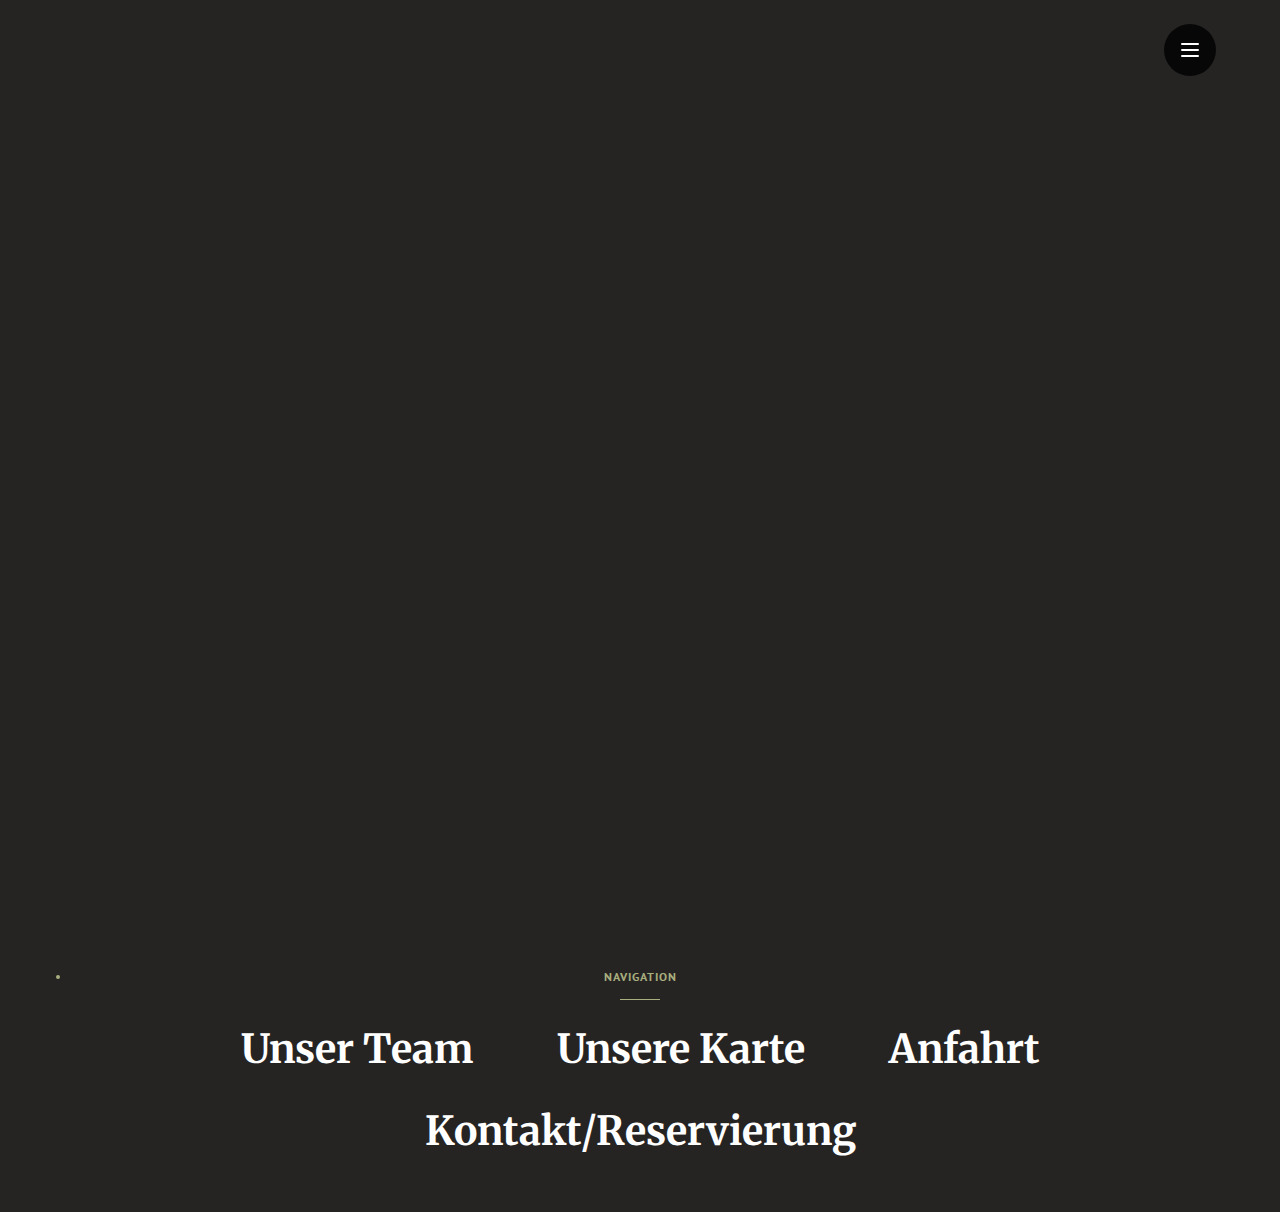
==== memento.html @ 65bc39b2 "f" ====
<!doctype html>
<html lang="en" class="no-js">
<head>
	<meta charset="UTF-8">
	<meta name="viewport" content="width=device-width, initial-scale=1">

	<link href='http://fonts.googleapis.com/css?family=PT+Sans:400,700|Merriweather:400italic,400' rel='stylesheet' type='text/css'>

	<link rel="stylesheet" href="css/reset.css"> <!-- CSS reset -->
	<link rel="stylesheet" href="css/style.css"> <!-- Resource style -->
	<script src="js/modernizr.js"></script> <!-- Modernizr -->
  	
	<title>memento restaurant</title>
</head>
<body>
	<a class="cd-nav-trigger cd-text-replace" href="#primary-nav">Menu<span aria-hidden="true" class="cd-icon"></span></a>
	
	<div class="cd-projects-container">
		<ul class="cd-projects-previews">
			<li>
				<a href="#0">
					<div class="cd-project-title">
						<h2>Die Zutaten</h2>
						<p>Regionale Lieferanten...</p>
					</div>
				</a>
			</li>

			<li>
				<a href="#0">
					<div class="cd-project-title">
						<h2>Die Leidenschaft</h2>
						<p>Türkische/kurdische Hausmannskost...</p>
					</div>
				</a>
			</li>
			
			<li>
				<a href="#0">
					<div class="cd-project-title">
						<h2>Der Service</h2>
						<p>15 Jahre Gastronomie...</p>
					</div>
				</a>
			</li>
			
			<li>
				<a href="#0">
					<div class="cd-project-title">
						<h2>Die Karte</h2>
						<p>Eine Reisenauswhal an Gerichten...</p>
					</div>
				</a>
			</li>
		</ul> <!-- .cd-projects-previews -->

		<ul class="cd-projects">
			<li>
				<div class="preview-image">
					<div class="cd-project-title">
						<h2>Die Zutaten</h2>
						<p>Von regionalen Lieferanten erhalten wir und schließlich Sie nur frische und bekannte Produkte, die wir täglich kontrollieren. Nur das Beste für unsere Gäste aus heimischen Gebieten.</p>
					</div> 
				</div>

				<div class="cd-project-info">
					<p>
						Sunt quaerat natus cupiditate iure ipsa voluptatibus recusandae ratione vitae amet distinctio, voluptas, minus vero expedita ea fugit similique sit cumque ad id facere? Ab quas, odio neque quis ratione. Natus labore sit esse, porro placeat eum hic.
						Lorem ipsum dolor sit amet, consectetur adipisicing elit. Minima, quod dicta aliquid nemo repellendus distinctio minus dolor aperiam suscipit, ea enim accusantium, deleniti qui sequi sint nihil modi amet eligendi, quidem animi error labore voluptatibus sed. Qui magnam labore, iusto nostrum. Praesentium non, impedit accusantium consequatur officia architecto, mollitia placeat aperiam tenetur pariatur voluptatibus corrupti vitae deserunt! Nostrum non mollitia deserunt ipsam. Sunt quaerat natus cupiditate iure ipsa voluptatibus recusandae ratione vitae amet distinctio, voluptas, minus vero expedita ea fugit similique sit cumque ad id facere? Ab quas, odio neque quis ratione. Natus labore sit esse, porro placeat eum hic.
						Lorem ipsum dolor sit amet, consectetur adipisicing elit. Minima, quod dicta aliquid nemo repellendus distinctio minus dolor aperiam suscipit, ea enim accusantium, deleniti qui sequi sint nihil modi amet eligendi, quidem animi error labore voluptatibus sed. Qui magnam labore, iusto nostrum. Praesentium non, impedit accusantium consequatur officia architecto, mollitia placeat aperiam tenetur pariatur voluptatibus corrupti vitae deserunt! Nostrum non mollitia deserunt ipsam. Sunt quaerat natus cupiditate iure ipsa voluptatibus recusandae ratione vitae amet distinctio, voluptas, minus vero expedita ea fugit similique sit cumque ad id facere? Ab quas, odio neque quis ratione. Natus labore sit esse, porro placeat eum hic.
						Lorem ipsum dolor sit amet, consectetur adipisicing elit. Minima, quod dicta aliquid nemo repellendus distinctio minus dolor aperiam suscipit, ea enim accusantium, deleniti qui sequi sint nihil modi amet eligendi, quidem animi error labore voluptatibus sed. Qui magnam labore, iusto nostrum. Praesentium non, impedit accusantium consequatur officia architecto, mollitia placeat aperiam tenetur pariatur voluptatibus corrupti vitae deserunt! Nostrum non mollitia deserunt ipsam. Sunt quaerat natus cupiditate iure ipsa voluptatibus recusandae ratione vitae amet distinctio, voluptas, minus vero expedita ea fugit similique sit cumque ad id facere? Ab quas, odio neque quis ratione. Natus labore sit esse, porro placeat eum hic.
					</p>
				</div> <!-- .cd-project-info -->
			</li>

			<li>
				<div class="preview-image">
					<div class="cd-project-title">
						<h2>Die Leidenschaft</h2>
						<p>Unsere Köche sind mit ihren Rezepten aufgewachsen und kennen die türkische und kurdische Küche wie ihre Westentasche</p>
					</div> 
				</div>

				<div class="cd-project-info">
					<p>
						Lorem ipsum dolor sit amet, consectetur adipisicing elit. Minima, quod dicta aliquid nemo repellendus distinctio minus dolor aperiam suscipit, ea enim accusantium, deleniti qui sequi sint nihil modi amet eligendi, quidem animi error labore voluptatibus sed. Qui magnam labore, iusto nostrum. Praesentium non, impedit accusantium consequatur officia architecto, mollitia placeat aperiam tenetur pariatur voluptatibus corrupti vitae deserunt! Nostrum non mollitia deserunt ipsam. Sunt quaerat natus cupiditate iure ipsa voluptatibus recusandae ratione vitae amet distinctio, voluptas, minus vero expedita ea fugit similique sit cumque ad id facere? Ab quas, odio neque quis ratione. Natus labore sit esse, porro placeat eum hic.
						Lorem ipsum dolor sit amet, consectetur adipisicing elit. Minima, quod dicta aliquid nemo repellendus distinctio minus dolor aperiam suscipit, ea enim accusantium, deleniti qui sequi sint nihil modi amet eligendi, quidem animi error labore voluptatibus sed. Qui magnam labore, iusto nostrum. Praesentium non, impedit accusantium consequatur officia architecto, mollitia placeat aperiam tenetur pariatur voluptatibus corrupti vitae deserunt! Nostrum non mollitia deserunt ipsam. Sunt quaerat natus cupiditate iure ipsa voluptatibus recusandae ratione vitae amet distinctio, voluptas, minus vero expedita ea fugit similique sit cumque ad id facere? Ab quas, odio neque quis ratione. Natus labore sit esse, porro placeat eum hic.
						Lorem ipsum dolor sit amet, consectetur adipisicing elit. Minima, quod dicta aliquid nemo repellendus distinctio minus dolor aperiam suscipit, ea enim accusantium, deleniti qui sequi sint nihil modi amet eligendi, quidem animi error labore voluptatibus sed. Qui magnam labore, iusto nostrum. Praesentium non, impedit accusantium consequatur officia architecto, mollitia placeat aperiam tenetur pariatur voluptatibus corrupti vitae deserunt! Nostrum non mollitia deserunt ipsam. Sunt quaerat natus cupiditate iure ipsa voluptatibus recusandae ratione vitae amet distinctio, voluptas, minus vero expedita ea fugit similique sit cumque ad id facere? Ab quas, odio neque quis ratione. Natus labore sit esse, porro placeat eum hic.
						Lorem ipsum dolor sit amet, consectetur adipisicing elit. Minima, quod dicta aliquid nemo repellendus distinctio minus dolor aperiam suscipit, ea enim accusantium, deleniti qui sequi sint nihil modi amet eligendi, quidem animi error labore voluptatibus sed. Qui magnam labore, iusto nostrum. Praesentium non, impedit accusantium consequatur officia architecto, mollitia placeat aperiam tenetur pariatur voluptatibus corrupti vitae deserunt! Nostrum non mollitia deserunt ipsam. Sunt quaerat natus cupiditate iure ipsa voluptatibus recusandae ratione vitae amet distinctio, voluptas, minus vero expedita ea fugit similique sit cumque ad id facere? Ab quas, odio neque quis ratione. Natus labore sit esse, porro placeat eum hic.
					</p>
				</div> <!-- .cd-project-info -->
			</li>

			<li>
				<div class="preview-image">
					<div class="cd-project-title">
						<h2>Der Service</h2>
						<p>15 Jahre Erfahrung in der Gastromie hat Rezan auf dem RÜcken und wird Ihnen mit Vergnügen das Trinken und Essen servieren. Er freut sich sehr Sie als Gäste gegrüßen zu dürfen.</p>
					</div> 
				</div>

				<div class="cd-project-info">
					<p>
						Lorem ipsum dolor sit amet, consectetur adipisicing elit. Minima, quod dicta aliquid nemo repellendus distinctio minus dolor aperiam suscipit, ea enim accusantium, deleniti qui sequi sint nihil modi amet eligendi, quidem animi error labore voluptatibus sed. Qui magnam labore, iusto nostrum. Praesentium non, impedit accusantium consequatur officia architecto, mollitia placeat aperiam tenetur pariatur voluptatibus corrupti vitae deserunt! Nostrum non mollitia deserunt ipsam. Sunt quaerat natus cupiditate iure ipsa voluptatibus recusandae ratione vitae amet distinctio, voluptas, minus vero expedita ea fugit similique sit cumque ad id facere? Ab quas, odio neque quis ratione. Natus labore sit esse, porro placeat eum hic.
						Lorem ipsum dolor sit amet, consectetur adipisicing elit. Minima, quod dicta aliquid nemo repellendus distinctio minus dolor aperiam suscipit, ea enim accusantium, deleniti qui sequi sint nihil modi amet eligendi, quidem animi error labore voluptatibus sed. Qui magnam labore, iusto nostrum. Praesentium non, impedit accusantium consequatur officia architecto, mollitia placeat aperiam tenetur pariatur voluptatibus corrupti vitae deserunt! Nostrum non mollitia deserunt ipsam. Sunt quaerat natus cupiditate iure ipsa voluptatibus recusandae ratione vitae amet distinctio, voluptas, minus vero expedita ea fugit similique sit cumque ad id facere? Ab quas, odio neque quis ratione. Natus labore sit esse, porro placeat eum hic.
						Lorem ipsum dolor sit amet, consectetur adipisicing elit. Minima, quod dicta aliquid nemo repellendus distinctio minus dolor aperiam suscipit, ea enim accusantium, deleniti qui sequi sint nihil modi amet eligendi, quidem animi error labore voluptatibus sed. Qui magnam labore, iusto nostrum. Praesentium non, impedit accusantium consequatur officia architecto, mollitia placeat aperiam tenetur pariatur voluptatibus corrupti vitae deserunt! Nostrum non mollitia deserunt ipsam. Sunt quaerat natus cupiditate iure ipsa voluptatibus recusandae ratione vitae amet distinctio, voluptas, minus vero expedita ea fugit similique sit cumque ad id facere? Ab quas, odio neque quis ratione. Natus labore sit esse, porro placeat eum hic.
						Lorem ipsum dolor sit amet, consectetur adipisicing elit. Minima, quod dicta aliquid nemo repellendus distinctio minus dolor aperiam suscipit, ea enim accusantium, deleniti qui sequi sint nihil modi amet eligendi, quidem animi error labore voluptatibus sed. Qui magnam labore, iusto nostrum. Praesentium non, impedit accusantium consequatur officia architecto, mollitia placeat aperiam tenetur pariatur voluptatibus corrupti vitae deserunt! Nostrum non mollitia deserunt ipsam. Sunt quaerat natus cupiditate iure ipsa voluptatibus recusandae ratione vitae amet distinctio, voluptas, minus vero expedita ea fugit similique sit cumque ad id facere? Ab quas, odio neque quis ratione. Natus labore sit esse, porro placeat eum hic.
					</p>
				</div> <!-- .cd-project-info -->
			</li>

			<li>
				<div class="preview-image">
					<div class="cd-project-title">
						<h2>Die Karte</h2>
						<p>Hier findest du unsere Karte mit allen Zutaten und preisen. Keine Sorge, wir sind Transparenz und verraten euch auch die Geheimrezeptur auf Nachfrage!</p>
					</div> 
				</div>

				<div class="cd-project-info">
					<p>
						Lorem ipsum dolor sit amet, consectetur adipisicing elit. Minima, quod dicta aliquid nemo repellendus distinctio minus dolor aperiam suscipit, ea enim accusantium, deleniti qui sequi sint nihil modi amet eligendi, quidem animi error labore voluptatibus sed. Qui magnam labore, iusto nostrum. Praesentium non, impedit accusantium consequatur officia architecto, mollitia placeat aperiam tenetur pariatur voluptatibus corrupti vitae deserunt! Nostrum non mollitia deserunt ipsam. Sunt quaerat natus cupiditate iure ipsa voluptatibus recusandae ratione vitae amet distinctio, voluptas, minus vero expedita ea fugit similique sit cumque ad id facere? Ab quas, odio neque quis ratione. Natus labore sit esse, porro placeat eum hic.
						Lorem ipsum dolor sit amet, consectetur adipisicing elit. Minima, quod dicta aliquid nemo repellendus distinctio minus dolor aperiam suscipit, ea enim accusantium, deleniti qui sequi sint nihil modi amet eligendi, quidem animi error labore voluptatibus sed. Qui magnam labore, iusto nostrum. Praesentium non, impedit accusantium consequatur officia architecto, mollitia placeat aperiam tenetur pariatur voluptatibus corrupti vitae deserunt! Nostrum non mollitia deserunt ipsam. Sunt quaerat natus cupiditate iure ipsa voluptatibus recusandae ratione vitae amet distinctio, voluptas, minus vero expedita ea fugit similique sit cumque ad id facere? Ab quas, odio neque quis ratione. Natus labore sit esse, porro placeat eum hic.
						Lorem ipsum dolor sit amet, consectetur adipisicing elit. Minima, quod dicta aliquid nemo repellendus distinctio minus dolor aperiam suscipit, ea enim accusantium, deleniti qui sequi sint nihil modi amet eligendi, quidem animi error labore voluptatibus sed. Qui magnam labore, iusto nostrum. Praesentium non, impedit accusantium consequatur officia architecto, mollitia placeat aperiam tenetur pariatur voluptatibus corrupti vitae deserunt! Nostrum non mollitia deserunt ipsam. Sunt quaerat natus cupiditate iure ipsa voluptatibus recusandae ratione vitae amet distinctio, voluptas, minus vero expedita ea fugit similique sit cumque ad id facere? Ab quas, odio neque quis ratione. Natus labore sit esse, porro placeat eum hic.
						Lorem ipsum dolor sit amet, consectetur adipisicing elit. Minima, quod dicta aliquid nemo repellendus distinctio minus dolor aperiam suscipit, ea enim accusantium, deleniti qui sequi sint nihil modi amet eligendi, quidem animi error labore voluptatibus sed. Qui magnam labore, iusto nostrum. Praesentium non, impedit accusantium consequatur officia architecto, mollitia placeat aperiam tenetur pariatur voluptatibus corrupti vitae deserunt! Nostrum non mollitia deserunt ipsam. Sunt quaerat natus cupiditate iure ipsa voluptatibus recusandae ratione vitae amet distinctio, voluptas, minus vero expedita ea fugit similique sit cumque ad id facere? Ab quas, odio neque quis ratione. Natus labore sit esse, porro placeat eum hic.
					</p>
				</div> <!-- .cd-project-info -->
			</li>
		</ul> <!-- .cd-projects -->

		<button class="scroll cd-text-replace">Scroll</button>
	</div> <!-- .cd-project-container -->

	<nav class="cd-primary-nav" id="primary-nav">
		<ul>
			<li class="cd-label">Navigation</li>
			<li><a href="#0">Unser Team</a></li>
			<li><a href="#0">Unsere Karte</a></li>
			<li><a href="#0">Anfahrt</a></li>
			<li><a href="#0">Kontakt/Reservierung</a></li>
		</ul>
	</nav> <!-- .cd-primary-nav -->

<!-- ALTERNATIVE
	<nav class="cd-primary-nav" id="primary-nav">
		<ul>
			<div class="col-4">
				<div class="list-group" id="list-tab" role="tablist">
				      <a class="list-group-item list-group-item-action active" id="list-home-list" data-toggle="list" href="#list-home" role="tab" aria-controls="home">Unser Team</a>
				      <a class="list-group-item list-group-item-action" id="list-profile-list" data-toggle="list" href="#list-profile" role="tab" aria-controls="profile">Speisekarte</a>
				      <a class="list-group-item list-group-item-action" id="list-messages-list" data-toggle="list" href="#list-messages" role="tab" aria-controls="messages">Anfahrt</a>
				      <a class="list-group-item list-group-item-action" id="list-settings-list" data-toggle="list" href="#list-settings" role="tab" aria-controls="settings">Kontakt</a>
    			</div>
			</div>
			<div class="col-8">
	    		<div class="tab-content" id="nav-tabContent">
				      <div class="tab-pane fade show active" id="list-home" role="tabpanel" aria-labelledby="list-home-list">Seite1</div>
				      <div class="tab-pane fade" id="list-profile" role="tabpanel" aria-labelledby="list-profile-list">Seite2</div>
				      <div class="tab-pane fade" id="list-messages" role="tabpanel" aria-labelledby="list-messages-list">Seite 3</div>
				      <div class="tab-pane fade" id="list-settings" role="tabpanel" aria-labelledby="list-settings-list">Seite4</div>
	    		</div>
  			</div>
		</ul>
	</nav> 


<script src="https://code.jquery.com/jquery-3.3.1.slim.min.js" integrity="sha384-q8i/X+965DzO0rT7abK41JStQIAqVgRVzpbzo5smXKp4YfRvH+8abtTE1Pi6jizo" crossorigin="anonymous"></script>
<script src="https://cdnjs.cloudflare.com/ajax/libs/popper.js/1.14.7/umd/popper.min.js" integrity="sha384-UO2eT0CpHqdSJQ6hJty5KVphtPhzWj9WO1clHTMGa3JDZwrnQq4sF86dIHNDz0W1" crossorigin="anonymous"></script>
<script src="https://stackpath.bootstrapcdn.com/bootstrap/4.3.1/js/bootstrap.min.js" integrity="sha384-JjSmVgyd0p3pXB1rRibZUAYoIIy6OrQ6VrjIEaFf/nJGzIxFDsf4x0xIM+B07jRM" crossorigin="anonymous"></script>
--> 




<script src="js/jquery-2.1.1.js"></script>
<script src="js/main.js"></script> <!-- Resource jQuery -->
</body>
</html>
---- css/style.css ----
/* -------------------------------- 

Primary style

-------------------------------- */
*, *::after, *::before {
  box-sizing: border-box;
}

html {
  font-size: 62.5%;
}

body {
  font-size: 1.6rem;
  font-family: "PT Sans", sans-serif;
  color: #ffffff;
  background-color: #262423;
}

a {
  color: #a8ae7e;
  text-decoration: none;
}

/* -------------------------------- 

Patterns - reusable parts of our design

-------------------------------- */
.cd-text-replace {
  /* replace text with image */
  color: transparent;
  text-indent: 100%;
  overflow: hidden;
  white-space: nowrap;
}

/* -------------------------------- 

Menu trigger

-------------------------------- */
.cd-nav-trigger {
  position: absolute;
  z-index: 4;
  top: 24px;
  right: 5%;
  height: 52px;
  width: 52px;
  border-radius: 50%;
  background-color: rgba(0, 0, 0, 0.8);
  -webkit-transition: background 0.2s;
  -moz-transition: background 0.2s;
  transition: background 0.2s;
}
.cd-nav-trigger .cd-icon,
.cd-nav-trigger .cd-icon::before,
.cd-nav-trigger .cd-icon::after {
  /* menu icon created in CSS */
  position: absolute;
  background-color: #ffffff;
  border-radius: 2px;
  /* Force Hardware Acceleration in WebKit */
  -webkit-transform: translateZ(0);
  -moz-transform: translateZ(0);
  -ms-transform: translateZ(0);
  -o-transform: translateZ(0);
  transform: translateZ(0);
  -webkit-backface-visibility: hidden;
  backface-visibility: hidden;
}
.no-touch .cd-nav-trigger:hover {
  background-color: black;
}
.cd-nav-trigger .cd-icon {
  /* middle line of the menu icon */
  display: inline-block;
  width: 18px;
  height: 2px;
  left: 50%;
  top: 50%;
  bottom: auto;
  right: auto;
  -webkit-transform: translateX(-50%) translateY(-50%);
  -moz-transform: translateX(-50%) translateY(-50%);
  -ms-transform: translateX(-50%) translateY(-50%);
  -o-transform: translateX(-50%) translateY(-50%);
  transform: translateX(-50%) translateY(-50%);
  -webkit-transition: -webkit-transform 0.3s, background-color 0.3s;
  -moz-transition: -moz-transform 0.3s, background-color 0.3s;
  transition: transform 0.3s, background-color 0.3s;
}
.cd-nav-trigger .cd-icon::before, .cd-nav-trigger .cd-icon::after {
  /* upper and lower lines of the menu icon */
  content: '';
  top: 0;
  right: 0;
  width: 100%;
  height: 100%;
  -webkit-transition: -webkit-transform 0.3s;
  -moz-transition: -moz-transform 0.3s;
  transition: transform 0.3s;
}
.cd-nav-trigger .cd-icon::before {
  -webkit-transform: translateY(-6px);
  -moz-transform: translateY(-6px);
  -ms-transform: translateY(-6px);
  -o-transform: translateY(-6px);
  transform: translateY(-6px);
}
.cd-nav-trigger .cd-icon::after {
  -webkit-transform: translateY(6px);
  -moz-transform: translateY(6px);
  -ms-transform: translateY(6px);
  -o-transform: translateY(6px);
  transform: translateY(6px);
}
.cd-nav-trigger.project-open .cd-icon {
  /* user selects a projects - transform the icon into a 'X' */
  background-color: rgba(255, 255, 255, 0);
}
.cd-nav-trigger.project-open .cd-icon::before, .cd-nav-trigger.project-open .cd-icon::after {
  background-color: white;
}
.cd-nav-trigger.project-open .cd-icon::before {
  -webkit-transform: translateY(0) rotate(45deg);
  -moz-transform: translateY(0) rotate(45deg);
  -ms-transform: translateY(0) rotate(45deg);
  -o-transform: translateY(0) rotate(45deg);
  transform: translateY(0) rotate(45deg);
}
.cd-nav-trigger.project-open .cd-icon::after {
  -webkit-transform: translateY(0) rotate(-45deg);
  -moz-transform: translateY(0) rotate(-45deg);
  -ms-transform: translateY(0) rotate(-45deg);
  -o-transform: translateY(0) rotate(-45deg);
  transform: translateY(0) rotate(-45deg);
}
.cd-nav-trigger.nav-visible .cd-icon {
  /* user opens the navigation - transform the icon into an arrow */
  -webkit-transform: translateY(-50%) translateX(-50%);
  -moz-transform: translateY(-50%) translateX(-50%);
  -ms-transform: translateY(-50%) translateX(-50%);
  -o-transform: translateY(-50%) translateX(-50%);
  transform: translateY(-50%) translateX(-50%);
}
.cd-nav-trigger.nav-visible .cd-icon::after {
  -webkit-transform: translateX(5px) translateY(3px) rotate(-45deg) scaleX(0.5);
  -moz-transform: translateX(5px) translateY(3px) rotate(-45deg) scaleX(0.5);
  -ms-transform: translateX(5px) translateY(3px) rotate(-45deg) scaleX(0.5);
  -o-transform: translateX(5px) translateY(3px) rotate(-45deg) scaleX(0.5);
  transform: translateX(5px) translateY(3px) rotate(-45deg) scaleX(0.5);
}
.cd-nav-trigger.nav-visible .cd-icon::before {
  -webkit-transform: translateX(5px) translateY(-3px) rotate(45deg) scaleX(0.5);
  -moz-transform: translateX(5px) translateY(-3px) rotate(45deg) scaleX(0.5);
  -ms-transform: translateX(5px) translateY(-3px) rotate(45deg) scaleX(0.5);
  -o-transform: translateX(5px) translateY(-3px) rotate(45deg) scaleX(0.5);
  transform: translateX(5px) translateY(-3px) rotate(45deg) scaleX(0.5);
}
@media only screen and (min-width: 1024px) {
  .cd-nav-trigger.nav-visible .cd-icon {
    -webkit-transform: translateY(-50%) translateX(-50%) rotate(-90deg);
    -moz-transform: translateY(-50%) translateX(-50%) rotate(-90deg);
    -ms-transform: translateY(-50%) translateX(-50%) rotate(-90deg);
    -o-transform: translateY(-50%) translateX(-50%) rotate(-90deg);
    transform: translateY(-50%) translateX(-50%) rotate(-90deg);
  }
  .cd-nav-trigger.nav-visible .cd-icon::after {
    -webkit-transform: translateX(-5px) translateY(3px) rotate(45deg) scaleX(0.5);
    -moz-transform: translateX(-5px) translateY(3px) rotate(45deg) scaleX(0.5);
    -ms-transform: translateX(-5px) translateY(3px) rotate(45deg) scaleX(0.5);
    -o-transform: translateX(-5px) translateY(3px) rotate(45deg) scaleX(0.5);
    transform: translateX(-5px) translateY(3px) rotate(45deg) scaleX(0.5);
  }
  .cd-nav-trigger.nav-visible .cd-icon::before {
    -webkit-transform: translateX(-5px) translateY(-3px) rotate(-45deg) scaleX(0.5);
    -moz-transform: translateX(-5px) translateY(-3px) rotate(-45deg) scaleX(0.5);
    -ms-transform: translateX(-5px) translateY(-3px) rotate(-45deg) scaleX(0.5);
    -o-transform: translateX(-5px) translateY(-3px) rotate(-45deg) scaleX(0.5);
    transform: translateX(-5px) translateY(-3px) rotate(-45deg) scaleX(0.5);
  }
}

/* -------------------------------- 

Projects

-------------------------------- */
.cd-projects-container {
  position: relative;
  z-index: 2;
  overflow-x: hidden;
}
.cd-projects-container.project-open {
  /* smooth scroll on iOS devices */
  -webkit-overflow-scrolling: touch;
}

.cd-projects-previews {
  position: relative;
  z-index: 2;
  height: 100vh;
  width: 100vw;
}
.cd-projects-previews::after {
  clear: both;
  content: "";
  display: table;
}
.project-open .cd-projects-previews {
  pointer-events: none;
}
.cd-projects-previews li {
  height: 25%;
  width: 100%;
  overflow: hidden;
  -webkit-transition: -webkit-transform 0.5s;
  -moz-transition: -moz-transform 0.5s;
  transition: transform 0.5s;
  /* Force Hardware Acceleration */
  -webkit-backface-visibility: hidden;
  backface-visibility: hidden;
  -webkit-transform: translateZ(1px);
  -moz-transform: translateZ(1px);
  -ms-transform: translateZ(1px);
  -o-transform: translateZ(1px);
  transform: translateZ(1px);
}
.cd-projects-previews li.selected {
  opacity: 0;
  /* move selected project preview out of the viewport with no transition */
  -webkit-transform: translateX(-100%);
  -moz-transform: translateX(-100%);
  -ms-transform: translateX(-100%);
  -o-transform: translateX(-100%);
  transform: translateX(-100%);
  -webkit-transition: -webkit-transform 0s;
  -moz-transition: -moz-transform 0s;
  transition: transform 0s;
}
.cd-projects-previews li.slide-out {
  -webkit-transform: translateX(-100%);
  -moz-transform: translateX(-100%);
  -ms-transform: translateX(-100%);
  -o-transform: translateX(-100%);
  transform: translateX(-100%);
}
.cd-projects-previews a {
  display: block;
  height: 100vh;
  width: 100%;
  /* fixes a bug on projects caption width */
  -webkit-transform: translateY(0%);
  -moz-transform: translateY(0%);
  -ms-transform: translateY(0%);
  -o-transform: translateY(0%);
  transform: translateY(0%);
  opacity: 0;
  -webkit-transition: opacity 0.5s;
  -moz-transition: opacity 0.5s;
  transition: opacity 0.5s;
}
.cd-projects-previews li:nth-of-type(2) a {
  -webkit-transform: translateY(-25%);
  -moz-transform: translateY(-25%);
  -ms-transform: translateY(-25%);
  -o-transform: translateY(-25%);
  transform: translateY(-25%);
}
.cd-projects-previews li:nth-of-type(3) a {
  -webkit-transform: translateY(-50%);
  -moz-transform: translateY(-50%);
  -ms-transform: translateY(-50%);
  -o-transform: translateY(-50%);
  transform: translateY(-50%);
}
.cd-projects-previews li:nth-of-type(4) a {
  -webkit-transform: translateY(-75%);
  -moz-transform: translateY(-75%);
  -ms-transform: translateY(-75%);
  -o-transform: translateY(-75%);
  transform: translateY(-75%);
}
.cd-projects-previews .bg-loaded a {
  opacity: 1;
}
@media only screen and (min-width: 1024px) {
  .cd-projects-previews li {
    display: inline-block;
    height: 100%;
    width: 25%;
    float: left;
  }
  .cd-projects-previews li.selected {
    -webkit-transform: translateY(-100%);
    -moz-transform: translateY(-100%);
    -ms-transform: translateY(-100%);
    -o-transform: translateY(-100%);
    transform: translateY(-100%);
  }
  .cd-projects-previews li.slide-out {
    -webkit-transform: translateY(-100%);
    -moz-transform: translateY(-100%);
    -ms-transform: translateY(-100%);
    -o-transform: translateY(-100%);
    transform: translateY(-100%);
  }
  .cd-projects-previews a {
    /* width equal to window width */
    width: 400%;
  }
  .cd-projects-previews li:nth-of-type(2) a {
    -webkit-transform: translateX(-25%);
    -moz-transform: translateX(-25%);
    -ms-transform: translateX(-25%);
    -o-transform: translateX(-25%);
    transform: translateX(-25%);
  }
  .cd-projects-previews li:nth-of-type(3) a {
    -webkit-transform: translateX(-50%);
    -moz-transform: translateX(-50%);
    -ms-transform: translateX(-50%);
    -o-transform: translateX(-50%);
    transform: translateX(-50%);
  }
  .cd-projects-previews li:nth-of-type(4) a {
    -webkit-transform: translateX(-75%);
    -moz-transform: translateX(-75%);
    -ms-transform: translateX(-75%);
    -o-transform: translateX(-75%);
    transform: translateX(-75%);
  }
}

.cd-projects {
  position: absolute;
  z-index: 1;
  top: 0;
  left: 0;
  height: 100vh;
  width: 100vw;
}
.cd-projects > li {
  position: absolute;
  top: 0;
  left: 0;
  height: 100%;
  width: 100%;
  opacity: 0;
  -webkit-transition: opacity 0.3s;
  -moz-transition: opacity 0.3s;
  transition: opacity 0.3s;
}
.cd-projects > li.selected {
  z-index: 1;
  opacity: 1;
  -webkit-transition: opacity 0s;
  -moz-transition: opacity 0s;
  transition: opacity 0s;
}
.cd-projects .preview-image {
  display: block;
  height: 100vh;
}

.cd-projects-previews a,
.cd-projects .preview-image {
  /* set a background image for each project */
  background: #5b927d url(../img/zutaten.jpg) no-repeat center center;
  background-size: cover;
}

.cd-projects-previews li:nth-of-type(2) a,
.cd-projects > li:nth-of-type(2) .preview-image {
  background: #a8ae7e url(../img/koch.jpg) no-repeat center center;
  background-size: cover;
}

.cd-projects-previews li:nth-of-type(3) a,
.cd-projects > li:nth-of-type(3) .preview-image {
  background: #e7d5a4 url(../img/service.jpg) no-repeat center center;
  background-size: cover;
}

.cd-projects-previews li:nth-of-type(4) a,
.cd-projects > li:nth-of-type(4) .preview-image {
  background: #835531 url(../img/menu.jpg) no-repeat center center;
  background-size: cover;
}

.cd-project-title {
  position: absolute;
  width: 100%;
  top: calc(50% - 20px);
  left: 0;
  color: #ffffff;
  -webkit-transform: translateY(-37.5vh);
  -moz-transform: translateY(-37.5vh);
  -ms-transform: translateY(-37.5vh);
  -o-transform: translateY(-37.5vh);
  transform: translateY(-37.5vh);
  -webkit-transition: -webkit-transform 0.6s 0.2s;
  -moz-transition: -moz-transform 0.6s 0.2s;
  transition: transform 0.6s 0.2s;
  text-align: center;
  -webkit-font-smoothing: antialiased;
  -moz-osx-font-smoothing: grayscale;
}
.cd-project-title::after {
  /* line below project title */
  content: '';
  position: absolute;
  left: 50%;
  bottom: -10px;
  width: 40px;
  height: 1px;
  background: #ffffff;
  -webkit-transform: translateX(-50%) scale(0);
  -moz-transform: translateX(-50%) scale(0);
  -ms-transform: translateX(-50%) scale(0);
  -o-transform: translateX(-50%) scale(0);
  transform: translateX(-50%) scale(0);
  -webkit-transition: -webkit-transform 0.3s;
  -moz-transition: -moz-transform 0.3s;
  transition: transform 0.3s;
}
.no-touch .cd-projects-previews a:hover .cd-project-title::after {
  -webkit-transform: translateX(-50%) scale(1);
  -moz-transform: translateX(-50%) scale(1);
  -ms-transform: translateX(-50%) scale(1);
  -o-transform: translateX(-50%) scale(1);
  transform: translateX(-50%) scale(1);
}
.cd-projects .cd-project-title::after {
  -webkit-transform: translateX(-50%) scale(1);
  -moz-transform: translateX(-50%) scale(1);
  -ms-transform: translateX(-50%) scale(1);
  -o-transform: translateX(-50%) scale(1);
  transform: translateX(-50%) scale(1);
  -webkit-transition: -webkit-transform 0.3s 0.3s;
  -moz-transition: -moz-transform 0.3s 0.3s;
  transition: transform 0.3s 0.3s;
}
.cd-project-title h2 {
  font-size: 2.5rem;
  line-height: 1.5;
  font-weight: 700;
}
.cd-project-title p {
  font-size: 1.4rem;
  font-family: "Merriweather", serif;
  font-style: italic;
  line-height: 1.2;
  padding: .4em 2em;
  opacity: .8;
}
@media only screen and (min-width: 1024px) {
  .cd-project-title {
    width: 25%;
    top: 50vh;
    -webkit-transform: translateX(0%);
    -moz-transform: translateX(0%);
    -ms-transform: translateX(0%);
    -o-transform: translateX(0%);
    transform: translateX(0%);
  }
}

.cd-projects-previews li:nth-of-type(2) .cd-project-title,
.cd-projects > li:nth-of-type(2) .cd-project-title {
  -webkit-transform: translateY(-12.5vh);
  -moz-transform: translateY(-12.5vh);
  -ms-transform: translateY(-12.5vh);
  -o-transform: translateY(-12.5vh);
  transform: translateY(-12.5vh);
}
@media only screen and (min-width: 1024px) {
  .cd-projects-previews li:nth-of-type(2) .cd-project-title,
  .cd-projects > li:nth-of-type(2) .cd-project-title {
    -webkit-transform: translateX(100%);
    -moz-transform: translateX(100%);
    -ms-transform: translateX(100%);
    -o-transform: translateX(100%);
    transform: translateX(100%);
  }
}

.cd-projects-previews li:nth-of-type(3) .cd-project-title,
.cd-projects > li:nth-of-type(3) .cd-project-title {
  -webkit-transform: translateY(12.5vh);
  -moz-transform: translateY(12.5vh);
  -ms-transform: translateY(12.5vh);
  -o-transform: translateY(12.5vh);
  transform: translateY(12.5vh);
}
@media only screen and (min-width: 1024px) {
  .cd-projects-previews li:nth-of-type(3) .cd-project-title,
  .cd-projects > li:nth-of-type(3) .cd-project-title {
    -webkit-transform: translateX(200%);
    -moz-transform: translateX(200%);
    -ms-transform: translateX(200%);
    -o-transform: translateX(200%);
    transform: translateX(200%);
  }
}

.cd-projects-previews li:nth-of-type(4) a .cd-project-title,
.cd-projects > li:nth-of-type(4) .cd-project-title {
  -webkit-transform: translateY(37.5vh);
  -moz-transform: translateY(37.5vh);
  -ms-transform: translateY(37.5vh);
  -o-transform: translateY(37.5vh);
  transform: translateY(37.5vh);
}
@media only screen and (min-width: 1024px) {
  .cd-projects-previews li:nth-of-type(4) a .cd-project-title,
  .cd-projects > li:nth-of-type(4) .cd-project-title {
    -webkit-transform: translateX(300%);
    -moz-transform: translateX(300%);
    -ms-transform: translateX(300%);
    -o-transform: translateX(300%);
    transform: translateX(300%);
  }
}

li.selected .cd-project-title,
.cd-projects > li:nth-of-type(2).selected .cd-project-title,
.cd-projects > li:nth-of-type(3).selected .cd-project-title,
.cd-projects > li:nth-of-type(4).selected .cd-project-title {
  -webkit-transform: translateY(0);
  -moz-transform: translateY(0);
  -ms-transform: translateY(0);
  -o-transform: translateY(0);
  transform: translateY(0);
}
@media only screen and (min-width: 1024px) {
  li.selected .cd-project-title,
  .cd-projects > li:nth-of-type(2).selected .cd-project-title,
  .cd-projects > li:nth-of-type(3).selected .cd-project-title,
  .cd-projects > li:nth-of-type(4).selected .cd-project-title {
    -webkit-transform: translateX(150%);
    -moz-transform: translateX(150%);
    -ms-transform: translateX(150%);
    -o-transform: translateX(150%);
    transform: translateX(150%);
  }
}

.cd-projects li.selected .cd-project-title::after {
  -webkit-transition: -webkit-transform 0.3s 0s;
  -moz-transition: -moz-transform 0.3s 0s;
  transition: transform 0.3s 0s;
  -webkit-transform: translateX(-50%) scale(0);
  -moz-transform: translateX(-50%) scale(0);
  -ms-transform: translateX(-50%) scale(0);
  -o-transform: translateX(-50%) scale(0);
  transform: translateX(-50%) scale(0);
}

.touch .cd-projects li.selected .cd-project-title::after {
  -webkit-transition: -webkit-transform 0s;
  -moz-transition: -moz-transform 0s;
  transition: transform 0s;
}

.cd-project-info {
  display: none;
  padding: 4em 0;
  background-color: #ffffff;
  color: #7d7c7b;
}
.content-visible .cd-project-info {
  display: block;
}
.cd-project-info p {
  width: 90%;
  max-width: 800px;
  margin: 0 auto;
  line-height: 2;
}

.cd-projects-container .scroll {
  display: block;
  position: absolute;
  z-index: 2;
  bottom: 30px;
  left: 50%;
  width: 44px;
  height: 44px;
  /* rest button default style */
  cursor: pointer;
  border: none;
  background: url("../img/cd-icon-arrow.svg") no-repeat center center;
  visibility: hidden;
  -webkit-transform: translateX(-50%) scale(0);
  -moz-transform: translateX(-50%) scale(0);
  -ms-transform: translateX(-50%) scale(0);
  -o-transform: translateX(-50%) scale(0);
  transform: translateX(-50%) scale(0);
  -webkit-transition: -webkit-transform 0.3s 0s, visibility 0s 0.3s;
  -moz-transition: -moz-transform 0.3s 0s, visibility 0s 0.3s;
  transition: transform 0.3s 0s, visibility 0s 0.3s;
}
.cd-projects-container .scroll:focus {
  outline: none;
}

.cd-projects-container.project-open .scroll {
  visibility: visible;
  -webkit-transform: translateX(-50%) scale(1);
  -moz-transform: translateX(-50%) scale(1);
  -ms-transform: translateX(-50%) scale(1);
  -o-transform: translateX(-50%) scale(1);
  transform: translateX(-50%) scale(1);
  -webkit-transition: -webkit-transform 0.4s 0s, visibility 0s 0s;
  -moz-transition: -moz-transform 0.4s 0s, visibility 0s 0s;
  transition: transform 0.4s 0s, visibility 0s 0s;
  -webkit-animation: cd-translate 1.2s 0.8s;
  -moz-animation: cd-translate 1.2s 0.8s;
  animation: cd-translate 1.2s 0.8s;
  -webkit-animation-iteration-count: 2;
  -moz-animation-iteration-count: 2;
  animation-iteration-count: 2;
}

.no-touch .cd-projects-container.project-open .scroll:hover {
  -webkit-transform: translateX(-50%) scale(1.2);
  -moz-transform: translateX(-50%) scale(1.2);
  -ms-transform: translateX(-50%) scale(1.2);
  -o-transform: translateX(-50%) scale(1.2);
  transform: translateX(-50%) scale(1.2);
}

@-webkit-keyframes cd-translate {
  0% {
    -webkit-transform: translateX(-50%) scale(1);
  }
  50% {
    -webkit-transform: translateY(10px) translateX(-50%) scale(1);
  }
  100% {
    -webkit-transform: translateX(-50%) scale(1);
  }
}
@-moz-keyframes cd-translate {
  0% {
    -moz-transform: translateX(-50%) scale(1);
  }
  50% {
    -moz-transform: translateY(10px) translateX(-50%) scale(1);
  }
  100% {
    -moz-transform: translateX(-50%) scale(1);
  }
}
@keyframes cd-translate {
  0% {
    -webkit-transform: translateX(-50%) scale(1);
    -moz-transform: translateX(-50%) scale(1);
    -ms-transform: translateX(-50%) scale(1);
    -o-transform: translateX(-50%) scale(1);
    transform: translateX(-50%) scale(1);
  }
  50% {
    -webkit-transform: translateY(10px) translateX(-50%) scale(1);
    -moz-transform: translateY(10px) translateX(-50%) scale(1);
    -ms-transform: translateY(10px) translateX(-50%) scale(1);
    -o-transform: translateY(10px) translateX(-50%) scale(1);
    transform: translateY(10px) translateX(-50%) scale(1);
  }
  100% {
    -webkit-transform: translateX(-50%) scale(1);
    -moz-transform: translateX(-50%) scale(1);
    -ms-transform: translateX(-50%) scale(1);
    -o-transform: translateX(-50%) scale(1);
    transform: translateX(-50%) scale(1);
  }
}
/* -------------------------------- 

 Navigation

-------------------------------- */
.cd-primary-nav {
  position: absolute;
  z-index: 1;
  top: 0;
  left: 0;
  height: 100%;
  width: 100%;
  overflow: auto;
  text-align: center;
  opacity: 0;
  -webkit-transition: opacity 0.6s;
  -moz-transition: opacity 0.6s;
  transition: opacity 0.6s;
  /* vertically align its content */
  display: table;
}
.cd-primary-nav ul {
  /* vertically align inside nav */
  display: table-cell;
  vertical-align: middle;
}
.cd-primary-nav a {
  display: inline-block;
  padding: .4em 1em;
  border-radius: 4px;
  -webkit-transition: background 0.2s;
  -moz-transition: background 0.2s;
  transition: background 0.2s;
  color: #ffffff;
  font-family: "Merriweather", serif;
  font-size: 2.4rem;
  font-weight: 700;
  -webkit-font-smoothing: antialiased;
  -moz-osx-font-smoothing: grayscale;
}
.no-touch .cd-primary-nav a:hover {
  background-color: #a8ae7e;
}
.cd-primary-nav .cd-label {
  position: relative;
  margin: 2.4em 0 2em;
  color: #a8ae7e;
  text-transform: uppercase;
  font-weight: 700;
  font-size: 1.2rem;
  letter-spacing: 1px;
}
.cd-primary-nav .cd-label::after {
  /* line below .cd-label*/
  content: '';
  position: absolute;
  left: 50%;
  right: auto;
  -webkit-transform: translateX(-50%);
  -moz-transform: translateX(-50%);
  -ms-transform: translateX(-50%);
  -o-transform: translateX(-50%);
  transform: translateX(-50%);
  bottom: -16px;
  height: 1px;
  width: 40px;
  background-color: currentColor;
}
.cd-primary-nav.nav-visible {
  opacity: 1;
}
.cd-primary-nav.nav-clickable {
  z-index: 3;
}
.no-csstransitions .cd-primary-nav.nav-visible {
  z-index: 3;
}
@media only screen and (min-width: 1170px) {
  .cd-primary-nav a {
    font-size: 4rem;
  }
}

/* -------------------------------- 

JavaScript Disabled

-------------------------------- */
.no-js .cd-primary-nav {
  display: block;
  position: static;
  opacity: 1;
  margin-bottom: 1.5em;
}
.no-js .cd-primary-nav ul {
  display: block;
  padding: 0 5%;
}
.no-js .cd-primary-nav ul::after {
  clear: both;
  content: "";
  display: table;
}
.no-js .cd-primary-nav li:not(.cd-label) {
  display: inline-block;
}
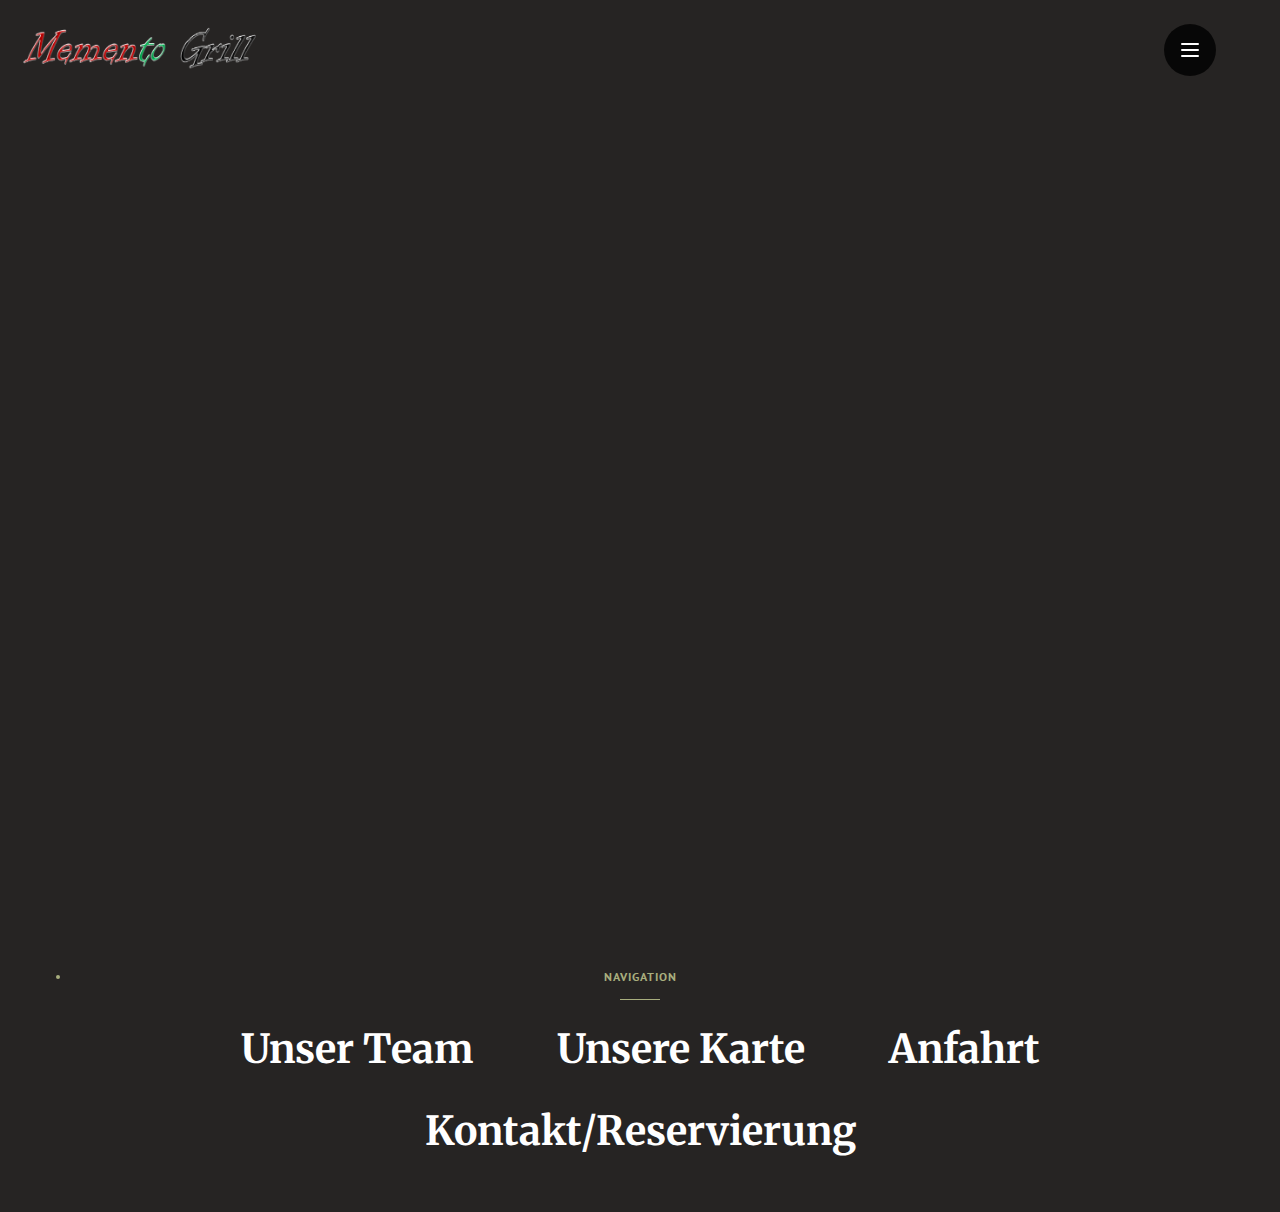
==== commit ef072ef7: "h" ====
--- a/memento.html
+++ b/memento.html
@@ -10,11 +10,17 @@
 	<link rel="stylesheet" href="css/style.css"> <!-- Resource style -->
 	<script src="js/modernizr.js"></script> <!-- Modernizr -->
   	
-	<title>memento restaurant</title>
+	<title>memento grill restaurant</title>
 </head>
-<body>
+<body class="cd-about">
+	<main>
+		<img src="img/memento_logo2.png" style="position: absolute; width: 240px; height: 70px; top: 10px; left: 20px; z-index: 3;">
+	<div class="cd-about cd-main-content">
+	
+	<a class="cd-nav-trigger cd-text-replace" href="#primary-nav"><span aria-hidden="true" class="cd-icon"></span></a>
+	<!--
 	<a class="cd-nav-trigger cd-text-replace" href="#primary-nav">Menu<span aria-hidden="true" class="cd-icon"></span></a>
-	
+	-->
 	<div class="cd-projects-container">
 		<ul class="cd-projects-previews">
 			<li>
@@ -169,10 +175,11 @@
 <script src="https://stackpath.bootstrapcdn.com/bootstrap/4.3.1/js/bootstrap.min.js" integrity="sha384-JjSmVgyd0p3pXB1rRibZUAYoIIy6OrQ6VrjIEaFf/nJGzIxFDsf4x0xIM+B07jRM" crossorigin="anonymous"></script>
 --> 
 
-
-
+</div>
+</main>
 
 <script src="js/jquery-2.1.1.js"></script>
 <script src="js/main.js"></script> <!-- Resource jQuery -->
+
 </body>
 </html>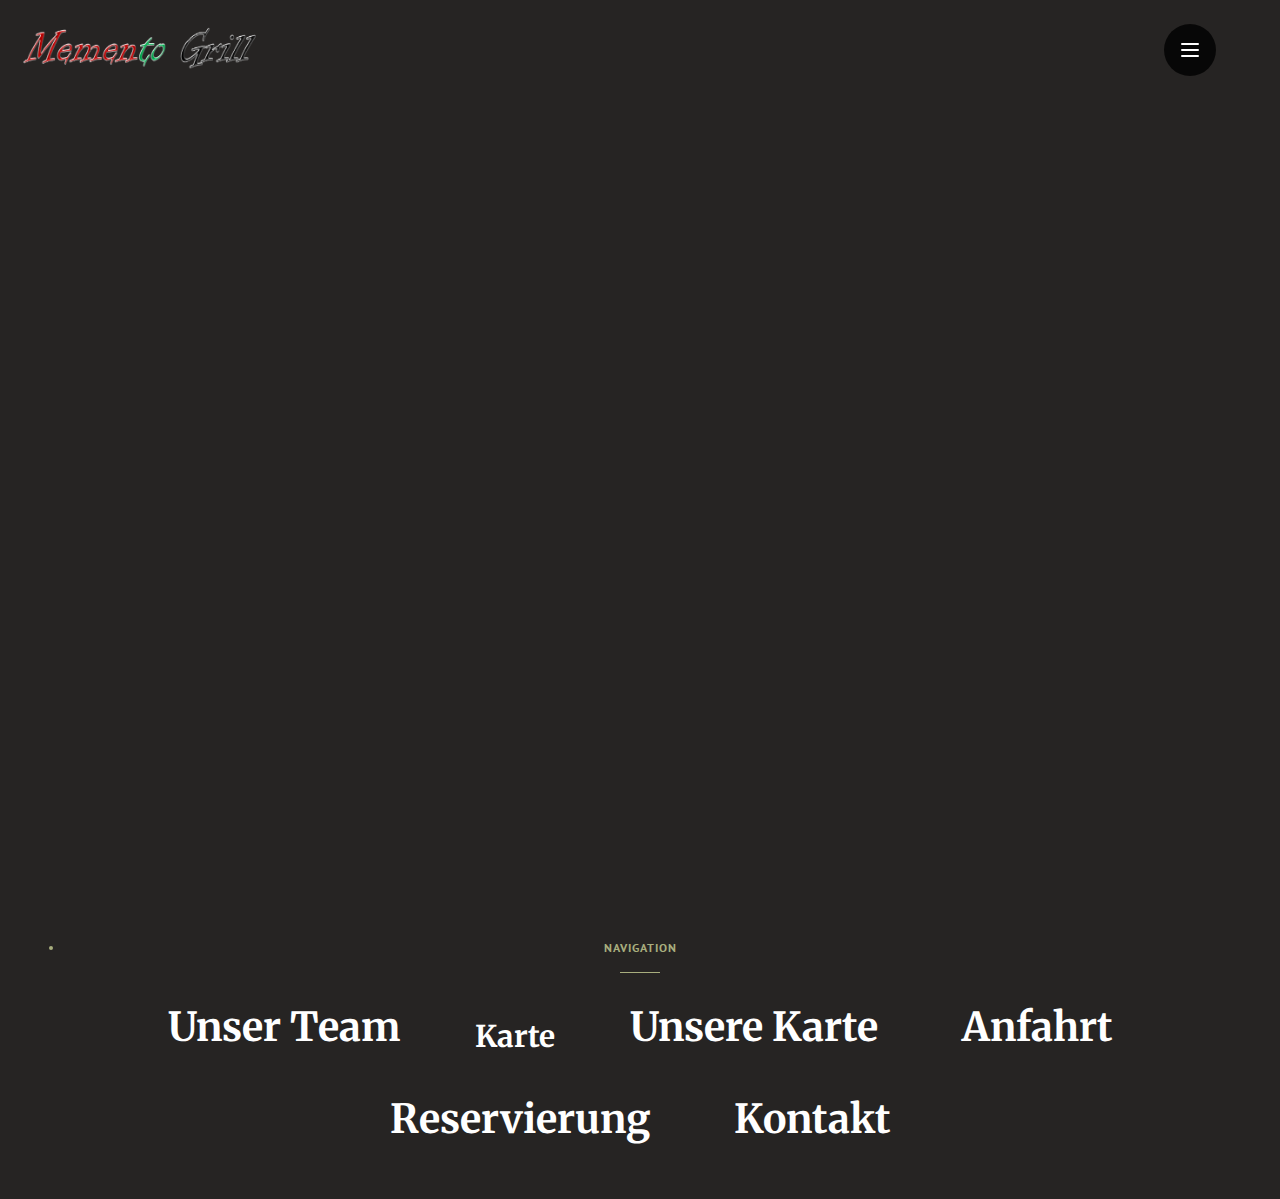
==== commit 555f3ffa: "s" ====
--- a/memento.html
+++ b/memento.html
@@ -4,8 +4,8 @@
 	<meta charset="UTF-8">
 	<meta name="viewport" content="width=device-width, initial-scale=1">
 
-	<link href='http://fonts.googleapis.com/css?family=PT+Sans:400,700|Merriweather:400italic,400' rel='stylesheet' type='text/css'>
-
+	<link href='https://fonts.googleapis.com/css?family=PT+Sans:400,700|Merriweather:400italic,400' rel='stylesheet' type='text/css'>
+	<link rel="stylesheet" href="https://maxcdn.bootstrapcdn.com/bootstrap/4.3.1/css/bootstrap.min.css">
 	<link rel="stylesheet" href="css/reset.css"> <!-- CSS reset -->
 	<link rel="stylesheet" href="css/style.css"> <!-- Resource style -->
 	<script src="js/modernizr.js"></script> <!-- Modernizr -->
@@ -138,13 +138,19 @@
 	</div> <!-- .cd-project-container -->
 
 	<nav class="cd-primary-nav" id="primary-nav">
+		
 		<ul>
 			<li class="cd-label">Navigation</li>
-			<li><a href="#0">Unser Team</a></li>
-			<li><a href="#0">Unsere Karte</a></li>
-			<li><a href="#0">Anfahrt</a></li>
-			<li><a href="#0">Kontakt/Reservierung</a></li>
+			<li><a href="#0" data-toggle="modal" data-target="#team">Unser Team</a></li>
+			<li><button type="button" class="btn btn-modal" data-toggle="modal" data-target="#karte">Karte</button></li>
+			<li><a href="#0" data-toggle="modal" data-target="#karte">Unsere Karte</a></li>
+			<li><a href="#0" data-toggle="modal" data-target="#anfahrt">Anfahrt</a></li>			
+			<li><a href="#0" data-toggle="modal" data-target="#reservierung">Reservierung</a></li>
+			<li><a href="#0" data-toggle="modal" data-target="#kontakt">Kontakt</a></li>
 		</ul>
+	
+		
+
 	</nav> <!-- .cd-primary-nav -->
 
 <!-- ALTERNATIVE
@@ -168,16 +174,123 @@
   			</div>
 		</ul>
 	</nav> 
-
+--> 
+<!-- ////////// TEAM ///////// -->
+<div class="modal" id="team">
+    <div class="modal-dialog">
+      <div class="modal-content">
+        <!-- Modal Header -->
+        <div class="modal-header">
+          <h1 class="modal-title" style="color: black;">Unser Team</h1>
+          <button type="button" class="close" data-dismiss="modal">X</button>
+        </div>
+        <!-- Modal body -->
+        <div class="modal-body" style="background: url(img/memento_logo2.png);">
+          <h1 style="color: black;">Some text to enable scrolling..</h1>
+          <p style="color: black;">Some text to enable scrolling.. Lorem ipsum dolor sit amet, consectetur adipiscing elit, sed do eiusmod tempor incididunt ut labore et dolore magna aliqua. Ut enim ad minim veniam, quis nostrud exercitation ullamco laboris nisi ut aliquip ex ea commodo consequat. Duis aute irure dolor in reprehenderit in voluptate velit esse cillum dolore eu fugiat nulla pariatur. Excepteur sint occaecat cupidatat non proident, sunt in culpa qui officia deserunt mollit anim id est laborum consectetur adipiscing elit, sed do eiusmod tempor incididunt ut labore et dolore magna aliqua. Ut enim ad minim veniam, quis nostrud exercitation ullamco laboris nisi ut aliquip ex ea commodo consequat.</p>
+        </div>
+        <!-- Modal footer -->
+        <div class="modal-footer">
+          <button type="button" class="btn" data-dismiss="modal">Schließen</button>
+        </div>
+      </div>
+    </div>
+  </div>
+
+<!-- ////////// Modal Karte ///////// -->
+<div class="modal" id="karte">
+    <div class="modal-dialog">
+      <div class="modal-content">
+        <!-- Modal Header -->
+        <div class="modal-header">
+          <h1 class="modal-title" style="color: black;">Unsere Karte</h1>
+          <button type="button" class="close" data-dismiss="modal">X</button>
+        </div>
+        <!-- Modal body -->
+        <div class="modal-body" style="background: url(img/memento_logo2.png);">
+          <h1 style="color: black;">Some text to enable scrolling..</h1>
+          <p style="color: black;">Some text to enable scrolling.. Lorem ipsum dolor sit amet, consectetur adipiscing elit, sed do eiusmod tempor incididunt ut labore et dolore magna aliqua. Ut enim ad minim veniam, quis nostrud exercitation ullamco laboris nisi ut aliquip ex ea commodo consequat. Duis aute irure dolor in reprehenderit in voluptate velit esse cillum dolore eu fugiat nulla pariatur. Excepteur sint occaecat cupidatat non proident, sunt in culpa qui officia deserunt mollit anim id est laborum consectetur adipiscing elit, sed do eiusmod tempor incididunt ut labore et dolore magna aliqua. Ut enim ad minim veniam, quis nostrud exercitation ullamco laboris nisi ut aliquip ex ea commodo consequat.</p>
+        </div>
+        <!-- Modal footer -->
+        <div class="modal-footer">
+          <button type="button" class="btn" data-dismiss="modal">Schließen</button>
+        </div>
+      </div>
+    </div>
+  </div>
+
+    <!-- ////////// Modal Anfahrt ///////// -->
+<div class="modal" id="anfahrt">
+    <div class="modal-dialog">
+      <div class="modal-content">
+        <!-- Modal Header -->
+        <div class="modal-header">
+          <h1 class="modal-title" style="color: black;">Anfahrt</h1>
+          <button type="button" class="close" data-dismiss="modal">X</button>
+        </div>
+        <!-- Modal body -->
+        <div class="modal-body" style="background: url(img/start.png) no-repeat;">
+          <h1 style="color: black;">Some text to enable scrolling..</h1>
+          <p style="color: black;">Some text to enable scrolling.. Lorem ipsum dolor sit amet, consectetur adipiscing elit, sed do eiusmod tempor incididunt ut labore et dolore magna aliqua. Ut enim ad minim veniam, quis nostrud exercitation ullamco laboris nisi ut aliquip ex ea commodo consequat. Duis aute irure dolor in reprehenderit in voluptate velit esse cillum dolore eu fugiat nulla pariatur. Excepteur sint occaecat cupidatat non proident, sunt in culpa qui officia deserunt mollit anim id est laborum consectetur adipiscing elit, sed do eiusmod tempor incididunt ut labore et dolore magna aliqua. Ut enim ad minim veniam, quis nostrud exercitation ullamco laboris nisi ut aliquip ex ea commodo consequat.</p>
+        </div>
+        <!-- Modal footer -->
+        <div class="modal-footer">
+          <button type="button" class="btn" data-dismiss="modal">Schließen</button>
+        </div>
+      </div>
+    </div>
+  </div>
+
+  <!-- ////////// Modal Reservierung ///////// -->
+<div class="modal" id="reservierung">
+    <div class="modal-dialog">
+      <div class="modal-content">
+        <!-- Modal Header -->
+        <div class="modal-header">
+          <h1 class="modal-title" style="color: black;">Reservierung</h1>
+          <button type="button" class="close" data-dismiss="modal">X</button>
+        </div>
+        <!-- Modal body -->
+        <div class="modal-body" style="background: url(img/start.png) no-repeat;">
+          <h1 style="color: black;">Some text to enable scrolling..</h1>
+          <p style="color: black;">Some text to enable scrolling.. Lorem ipsum dolor sit amet, consectetur adipiscing elit, sed do eiusmod tempor incididunt ut labore et dolore magna aliqua. Ut enim ad minim veniam, quis nostrud exercitation ullamco laboris nisi ut aliquip ex ea commodo consequat. Duis aute irure dolor in reprehenderit in voluptate velit esse cillum dolore eu fugiat nulla pariatur. Excepteur sint occaecat cupidatat non proident, sunt in culpa qui officia deserunt mollit anim id est laborum consectetur adipiscing elit, sed do eiusmod tempor incididunt ut labore et dolore magna aliqua. Ut enim ad minim veniam, quis nostrud exercitation ullamco laboris nisi ut aliquip ex ea commodo consequat.</p>
+        </div>
+        <!-- Modal footer -->
+        <div class="modal-footer">
+          <button type="button" class="btn" data-dismiss="modal">Schließen</button>
+        </div>
+      </div>
+    </div>
+  </div>
+
+    <!-- ////////// Modal Kontakt ///////// -->
+<div class="modal" id="kontakt">
+    <div class="modal-dialog">
+      <div class="modal-content">
+        <!-- Modal Header -->
+        <div class="modal-header">
+          <h1 class="modal-title" style="color: black;">Kontakt</h1>
+          <button type="button" class="close" data-dismiss="modal">X</button>
+        </div>
+        <!-- Modal body -->
+        <div class="modal-body" style="background: url(img/start.png) no-repeat;">
+          <h1 style="color: black;">Some text to enable scrolling..</h1>
+          <p style="color: black;">Some text to enable scrolling.. Lorem ipsum dolor sit amet, consectetur adipiscing elit, sed do eiusmod tempor incididunt ut labore et dolore magna aliqua. Ut enim ad minim veniam, quis nostrud exercitation ullamco laboris nisi ut aliquip ex ea commodo consequat. Duis aute irure dolor in reprehenderit in voluptate velit esse cillum dolore eu fugiat nulla pariatur. Excepteur sint occaecat cupidatat non proident, sunt in culpa qui officia deserunt mollit anim id est laborum consectetur adipiscing elit, sed do eiusmod tempor incididunt ut labore et dolore magna aliqua. Ut enim ad minim veniam, quis nostrud exercitation ullamco laboris nisi ut aliquip ex ea commodo consequat.</p>
+        </div>
+        <!-- Modal footer -->
+        <div class="modal-footer">
+          <button type="button" class="btn" data-dismiss="modal">Schließen</button>
+        </div>
+      </div>
+    </div>
+  </div>
+
+</div>
+</main>
 
 <script src="https://code.jquery.com/jquery-3.3.1.slim.min.js" integrity="sha384-q8i/X+965DzO0rT7abK41JStQIAqVgRVzpbzo5smXKp4YfRvH+8abtTE1Pi6jizo" crossorigin="anonymous"></script>
 <script src="https://cdnjs.cloudflare.com/ajax/libs/popper.js/1.14.7/umd/popper.min.js" integrity="sha384-UO2eT0CpHqdSJQ6hJty5KVphtPhzWj9WO1clHTMGa3JDZwrnQq4sF86dIHNDz0W1" crossorigin="anonymous"></script>
 <script src="https://stackpath.bootstrapcdn.com/bootstrap/4.3.1/js/bootstrap.min.js" integrity="sha384-JjSmVgyd0p3pXB1rRibZUAYoIIy6OrQ6VrjIEaFf/nJGzIxFDsf4x0xIM+B07jRM" crossorigin="anonymous"></script>
---> 
-
-</div>
-</main>
-
 <script src="js/jquery-2.1.1.js"></script>
 <script src="js/main.js"></script> <!-- Resource jQuery -->
 
--- a/css/style.css
+++ b/css/style.css
@@ -22,6 +22,7 @@
   color: #a8ae7e;
   text-decoration: none;
 }
+
 
 /* -------------------------------- 
 
@@ -368,25 +369,25 @@
 .cd-projects-previews a,
 .cd-projects .preview-image {
   /* set a background image for each project */
-  background: #5b927d url(../img/zutaten.jpg) no-repeat center center;
+  background: #5b927d url(../img/zutaten1.jpg) no-repeat center center;
   background-size: cover;
 }
 
 .cd-projects-previews li:nth-of-type(2) a,
 .cd-projects > li:nth-of-type(2) .preview-image {
-  background: #a8ae7e url(../img/koch.jpg) no-repeat center center;
+  background: #a8ae7e url(../img/koch1.jpg) no-repeat center center;
   background-size: cover;
 }
 
 .cd-projects-previews li:nth-of-type(3) a,
 .cd-projects > li:nth-of-type(3) .preview-image {
-  background: #e7d5a4 url(../img/service.jpg) no-repeat center center;
+  background: #e7d5a4 url(../img/service1.jpg) no-repeat center center;
   background-size: cover;
 }
 
 .cd-projects-previews li:nth-of-type(4) a,
 .cd-projects > li:nth-of-type(4) .preview-image {
-  background: #835531 url(../img/menu.jpg) no-repeat center center;
+  background: #835531 url(../img/menu1.jpg) no-repeat center center;
   background-size: cover;
 }
 
@@ -784,3 +785,24 @@
 .no-js .cd-primary-nav li:not(.cd-label) {
   display: inline-block;
 }
+
+.btn-modal {
+
+  display: inline-block;
+  padding: .4em 1em;
+  border-radius: 4px;
+  -webkit-transition: background 0.2s;
+  -moz-transition: background 0.2s;
+  transition: background 0.2s;
+  color: #ffffff;
+  font-family: "Merriweather", serif;
+  font-size: 3rem;
+  font-weight: 700;
+  -webkit-font-smoothing: antialiased;
+  -moz-osx-font-smoothing: grayscale;
+
+}
+
+.btn-modal:hover {
+  background-color: #a8ae7e;
+}